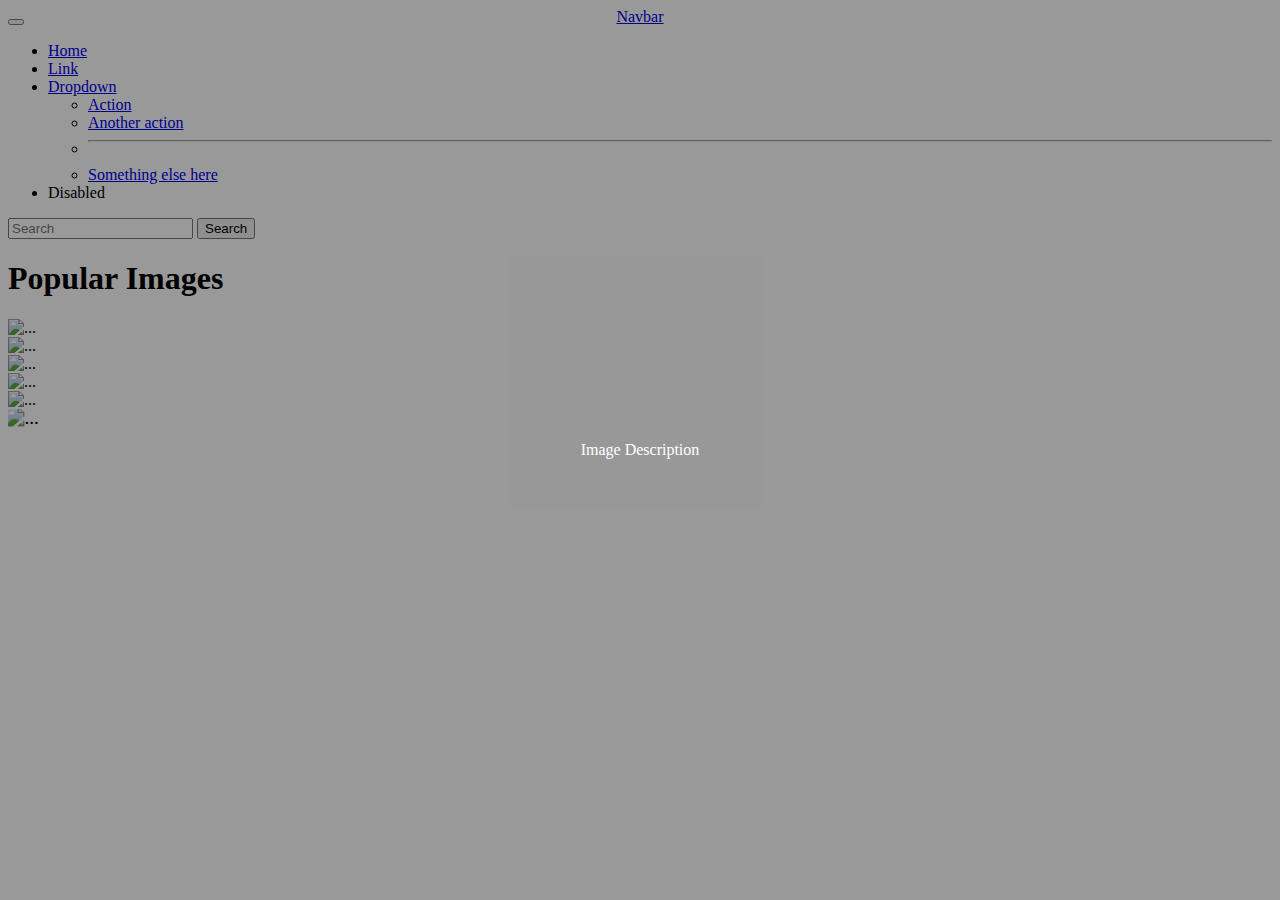
==== gallery.html @ 7b9adb17 "add feature gallery page" ====
<!DOCTYPE html>
<html lang="en">
  <head>
    <meta charset="UTF-8" />
    <meta http-equiv="X-UA-Compatible" content="IE=edge" />
    <meta name="viewport" content="width=device-width, initial-scale=1.0" />
    <title>Gallery Nando | Mini Project 1 FE</title>
    <link href="./assets/style/style.css" rel="stylesheet" />
    <!-- Start Bootstrap CSS -->
    <link
      href="https://cdn.jsdelivr.net/npm/bootstrap@5.3.0-alpha3/dist/css/bootstrap.min.css"
      rel="stylesheet"
      integrity="sha384-KK94CHFLLe+nY2dmCWGMq91rCGa5gtU4mk92HdvYe+M/SXH301p5ILy+dN9+nJOZ"
      crossorigin="anonymous"
    />
    <!-- End Bootstrap CSS -->
  </head>
  <body>
    <section id="navigation">
      <nav class="navbar navbar-expand-lg bg-body-tertiary sticky-top">
        <div class="container-fluid">
          <a class="navbar-brand navbar-brand-centered" href="#">Navbar</a>
          <button
            class="navbar-toggler"
            type="button"
            data-bs-toggle="collapse"
            data-bs-target="#navbarSupportedContent"
            aria-controls="navbarSupportedContent"
            aria-expanded="false"
            aria-label="Toggle navigation"
          >
            <span class="navbar-toggler-icon"></span>
          </button>
          <div class="collapse navbar-collapse" id="navbarSupportedContent">
            <ul class="navbar-nav me-auto mb-2 mb-lg-0">
              <li class="nav-item">
                <a class="nav-link active" aria-current="page" href="#">Home</a>
              </li>
              <li class="nav-item">
                <a class="nav-link" href="#">Link</a>
              </li>
              <li class="nav-item dropdown">
                <a
                  class="nav-link dropdown-toggle"
                  href="#"
                  role="button"
                  data-bs-toggle="dropdown"
                  aria-expanded="false"
                >
                  Dropdown
                </a>
                <ul class="dropdown-menu">
                  <li><a class="dropdown-item" href="#">Action</a></li>
                  <li><a class="dropdown-item" href="#">Another action</a></li>
                  <li><hr class="dropdown-divider" /></li>
                  <li>
                    <a class="dropdown-item" href="#">Something else here</a>
                  </li>
                </ul>
              </li>
              <li class="nav-item">
                <a class="nav-link disabled">Disabled</a>
              </li>
            </ul>
            <form class="d-flex" role="search">
              <input
                class="form-control me-2"
                type="search"
                placeholder="Search"
                aria-label="    Search"
              />
              <button class="btn btn-outline-success" type="submit">
                Search
              </button>
            </form>
          </div>
        </div>
      </nav>
    </section>
    <!-- End Navigation -->
    <section id="popularImages">
      <h1 class="titlePopularImages">Popular Images</h1>
      <div id="wrapperCard" class="d-flex flex-wrap justify-content-center">
        <div class="card" style="width: 28rem">
          <div class="image-container overflow-hidden">
            <img
              src="https://source.unsplash.com/600x600/?robot"
              class="img-fluid"
              alt="..."
            />
            <div class="overlay">
              <div class="text">Image Description</div>
            </div>
          </div>
        </div>
        <div class="card" style="width: 28rem">
          <div class="image-container overflow-hidden">
            <img
              src="https://source.unsplash.com/600x600/?robot"
              class="img-fluid"
              alt="..."
            />
            <div class="overlay">
              <div class="text">Image Description</div>
            </div>
          </div>
        </div>
        <div class="card" style="width: 28rem">
          <div class="image-container overflow-hidden">
            <img
              src="https://source.unsplash.com/600x600/?robot"
              class="img-fluid"
              alt="..."
            />
            <div class="overlay">
              <div class="text">Image Description</div>
            </div>
          </div>
        </div>
        <div class="card" style="width: 28rem">
          <div class="image-container overflow-hidden">
            <img
              src="https://source.unsplash.com/600x600/?robot"
              class="img-fluid"
              alt="..."
            />
            <div class="overlay">
              <div class="text">Image Description</div>
            </div>
          </div>
        </div>
        <div class="card" style="width: 28rem">
          <div class="image-container overflow-hidden">
            <img
              src="https://source.unsplash.com/600x600/?robot"
              class="img-fluid"
              alt="..."
            />
            <div class="overlay">
              <div class="text">Image Description</div>
            </div>
          </div>
        </div>
        <div class="card" style="width: 28rem">
          <div class="image-container overflow-hidden">
            <img
              src="https://source.unsplash.com/600x600/?robot"
              class="img-fluid"
              alt="..."
            />
            <div class="overlay">
              <div class="text">Image Description</div>
            </div>
          </div>
        </div>
      </div>
    </section>

    <!-- Start Bootstrap JS -->
    <script
      src="https://cdn.jsdelivr.net/npm/bootstrap@5.3.0-alpha3/dist/js/bootstrap.bundle.min.js"
      integrity="sha384-ENjdO4Dr2bkBIFxQpeoTz1HIcje39Wm4jDKdf19U8gI4ddQ3GYNS7NTKfAdVQSZe"
      crossorigin="anonymous"
    ></script>
    <!-- End Bootstrap JS -->
  </body>
</html>
---- assets/style/style.css ----
.parallaxHeader {
  height: 200px;
  padding: 48px;
  background-attachment: fixed;
  background-position: center;
  background-repeat: no-repeat;
  background-size: cover;
  /* background-image: url(https://source.unsplash.com/1920x300/?blurpink); */
  background-color: #f7e1e4;
  text-align: center;
}

.titleParallaxHeader,
.searchParallaxHeader {
  margin: auto;
  height: 61px;
}

.overlay {
  background-color: black;
  opacity: 0.5;
  height: 100%;
  width: 100%;
  position: absolute;
}

#Banner .carousel-inner {
  height: 45vh;
  margin: auto;
  width: 100%;
}

div#carouselControl {
  position: relative;
}

.carousel-overlay {
  position: absolute;
  top: 0;
  left: 0;
  width: 100%;
  height: 100%;
  color: #fff;
  background-color: rgba(0, 0, 0, 0.5);
}

.carousel-overlay-content {
  position: absolute;
  top: 50%;
  left: 50%;
  transform: translate(-50%, -50%);
  color: #fff;
  text-align: center;
}

.navbar-brand-centered {
  position: absolute;
  left: 50%;
  transform: translateX(-50%);
}

.image-container {
  overflow: hidden;
  transition: transform 0.3s;
}

.image-container img {
  transition: transform 0.5s;
}

.image-container:hover img {
  transform: scale(1.2);
}

.overlay {
  position: absolute;
  top: 0;
  left: 0;
  width: 100%;
  height: 100%;
  background-color: rgba(0, 0, 0, 0.5);
  opacity: 0;
  transition: opacity 0.3s;
}

.overlay:hover {
  opacity: 0.8;
}

.text {
  position: absolute;
  top: 50%;
  left: 50%;
  transform: translate(-50%, -50%);
  color: #fff;
  font-size: 16px;
  text-align: bottom;
}
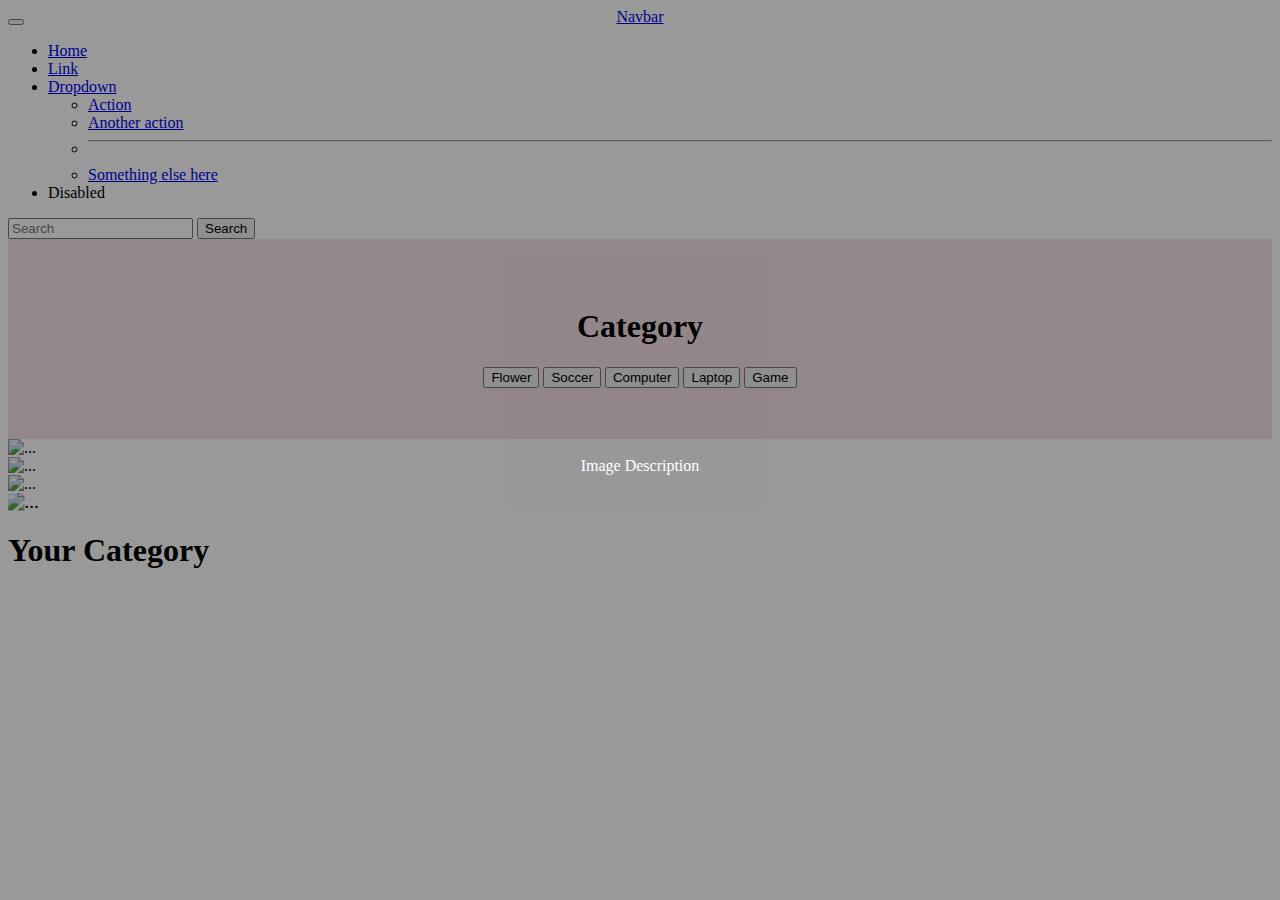
==== commit 3caf0230: "add feature search on index.html" ====
--- a/gallery.html
+++ b/gallery.html
@@ -16,6 +16,7 @@
     <!-- End Bootstrap CSS -->
   </head>
   <body>
+    <!-- Start Navigation -->
     <section id="navigation">
       <nav class="navbar navbar-expand-lg bg-body-tertiary sticky-top">
         <div class="container-fluid">
@@ -78,80 +79,91 @@
       </nav>
     </section>
     <!-- End Navigation -->
-    <section id="popularImages">
-      <h1 class="titlePopularImages">Popular Images</h1>
-      <div id="wrapperCard" class="d-flex flex-wrap justify-content-center">
-        <div class="card" style="width: 28rem">
-          <div class="image-container overflow-hidden">
-            <img
-              src="https://source.unsplash.com/600x600/?robot"
-              class="img-fluid"
-              alt="..."
-            />
-            <div class="overlay">
-              <div class="text">Image Description</div>
+
+    <!-- Start Gallery Images -->
+    <section id="search">
+      <div class="parallaxHeader">
+        <div class="titleParallaxHeader">
+          <h1>Category</h1>
+          <div class="container-fluid">
+            <button id="flower" class="btn btn-dark" onclick="categoryButton()">
+              Flower
+            </button>
+            <button id="soccer" class="btn btn-dark">Soccer</button>
+            <button id="computer" class="btn btn-dark">Computer</button>
+            <button id="laptop" class="btn btn-dark">Laptop</button>
+            <button id="game" class="btn btn-dark">Game</button>
+          </div>
+        </div>
+        <div class="searchParallaxHeader"></div>
+      </div>
+    </section>
+
+    <!-- Start Popular Images -->
+    <section id="popularImages" class="m-3">
+      <div class="container-fluid">
+        <div
+          id="wrapperCard"
+          class="d-flex flex-wrap justify-content-center p-10"
+        >
+          <div class="card" style="width: 28rem">
+            <div class="image-container overflow-hidden">
+              <img
+                src="https://source.unsplash.com/600x600/?soccer"
+                class="img-fluid"
+                alt="..."
+              />
+              <div class="overlay">
+                <p class="text">Image Description</p>
+              </div>
+            </div>
+          </div>
+          <div class="card" style="width: 28rem">
+            <div class="image-container overflow-hidden">
+              <img
+                src="https://source.unsplash.com/600x600/?flower"
+                class="img-fluid"
+                alt="..."
+              />
+              <div class="overlay">
+                <p class="text">Image Description</p>
+              </div>
+            </div>
+          </div>
+          <div class="card" style="width: 28rem">
+            <div class="image-container overflow-hidden">
+              <img
+                src="https://source.unsplash.com/600x600/?computer"
+                class="img-fluid"
+                alt="..."
+              />
+              <div class="overlay">
+                <p class="text">Image Description</p>
+              </div>
+            </div>
+          </div>
+          <div class="card" style="width: 28rem">
+            <div class="image-container overflow-hidden">
+              <img
+                src="https://source.unsplash.com/600x600/?laptop"
+                class="img-fluid"
+                alt="..."
+              />
+              <div class="overlay">
+                <p class="text">Image Description</p>
+              </div>
             </div>
           </div>
         </div>
-        <div class="card" style="width: 28rem">
-          <div class="image-container overflow-hidden">
-            <img
-              src="https://source.unsplash.com/600x600/?robot"
-              class="img-fluid"
-              alt="..."
-            />
-            <div class="overlay">
-              <div class="text">Image Description</div>
-            </div>
-          </div>
+      </div>
+    </section>
+    <!-- End Popular Images -->
+
+    <section id="sectionCategory">
+      <div class="container-fluid justify-content-center text-center">
+        <h1>Your Category</h1>
+        <div class="border"></div>
         </div>
-        <div class="card" style="width: 28rem">
-          <div class="image-container overflow-hidden">
-            <img
-              src="https://source.unsplash.com/600x600/?robot"
-              class="img-fluid"
-              alt="..."
-            />
-            <div class="overlay">
-              <div class="text">Image Description</div>
-            </div>
-          </div>
-        </div>
-        <div class="card" style="width: 28rem">
-          <div class="image-container overflow-hidden">
-            <img
-              src="https://source.unsplash.com/600x600/?robot"
-              class="img-fluid"
-              alt="..."
-            />
-            <div class="overlay">
-              <div class="text">Image Description</div>
-            </div>
-          </div>
-        </div>
-        <div class="card" style="width: 28rem">
-          <div class="image-container overflow-hidden">
-            <img
-              src="https://source.unsplash.com/600x600/?robot"
-              class="img-fluid"
-              alt="..."
-            />
-            <div class="overlay">
-              <div class="text">Image Description</div>
-            </div>
-          </div>
-        </div>
-        <div class="card" style="width: 28rem">
-          <div class="image-container overflow-hidden">
-            <img
-              src="https://source.unsplash.com/600x600/?robot"
-              class="img-fluid"
-              alt="..."
-            />
-            <div class="overlay">
-              <div class="text">Image Description</div>
-            </div>
-          </div>
         </div>
       </div>
     </section>
@@ -162,6 +174,7 @@
       integrity="sha384-ENjdO4Dr2bkBIFxQpeoTz1HIcje39Wm4jDKdf19U8gI4ddQ3GYNS7NTKfAdVQSZe"
       crossorigin="anonymous"
     ></script>
+    <script src="./assets/js/scripts.js"></script>
     <!-- End Bootstrap JS -->
   </body>
 </html>
--- a/assets/style/style.css
+++ b/assets/style/style.css
@@ -1,3 +1,7 @@
+* {
+  box-sizing: border-box;
+}
+
 .parallaxHeader {
   height: 200px;
   padding: 48px;
@@ -96,3 +100,7 @@
   font-size: 16px;
   text-align: bottom;
 }
+
+.container-fluid h1 {
+  margin-bottom: 24px;
+}
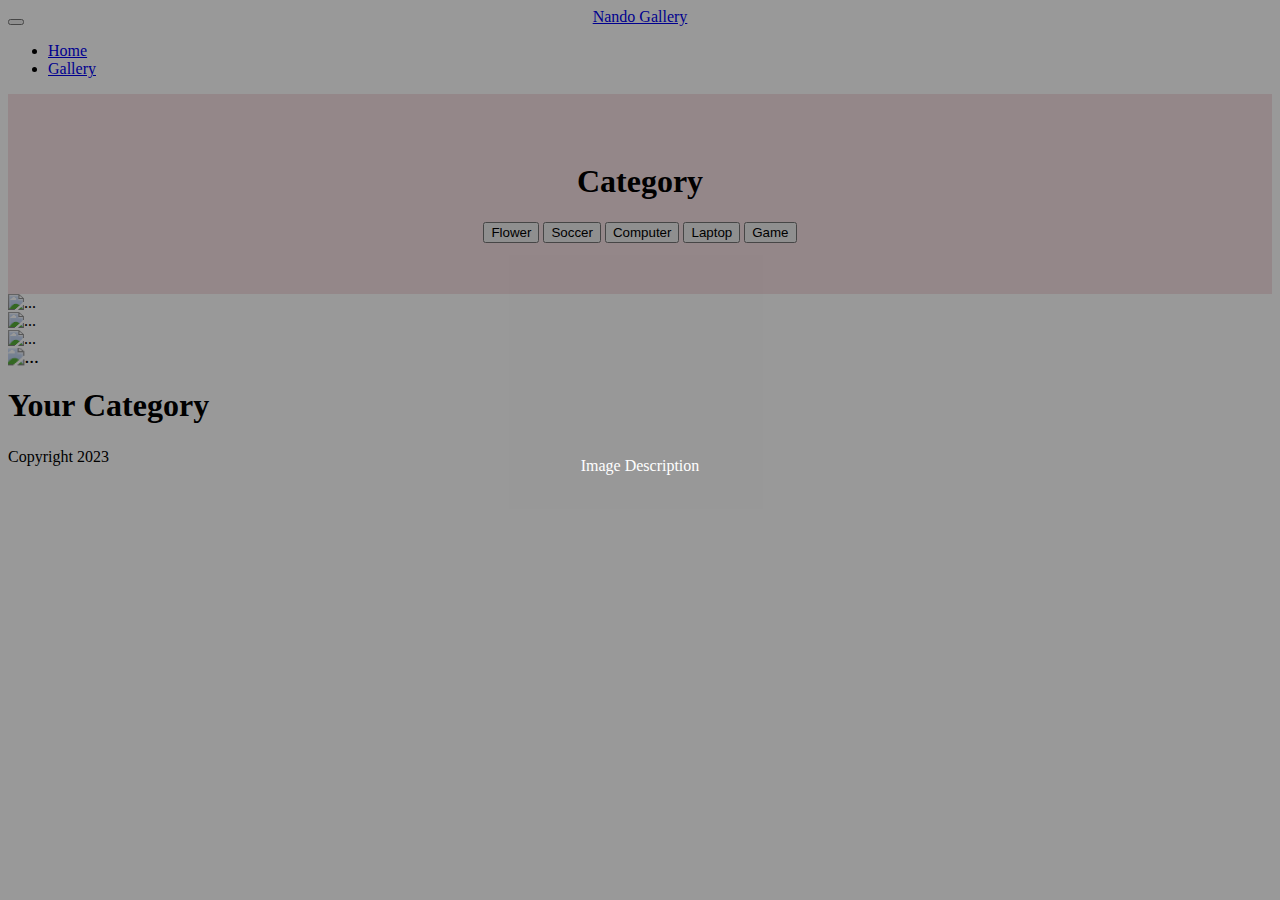
==== commit 69f2d285: "add @media responsive 768px" ====
--- a/gallery.html
+++ b/gallery.html
@@ -18,9 +18,13 @@
   <body>
     <!-- Start Navigation -->
     <section id="navigation">
-      <nav class="navbar navbar-expand-lg bg-body-tertiary sticky-top">
+      <nav
+        class="navbar navbar-expand-lg bg-body-tertiary sticky-top shadow-lg"
+      >
         <div class="container-fluid">
-          <a class="navbar-brand navbar-brand-centered" href="#">Navbar</a>
+          <a class="navbar-brand navbar-brand-centered fw-bold" href="#"
+            >Nando Gallery</a
+          >
           <button
             class="navbar-toggler"
             type="button"
@@ -35,45 +39,14 @@
           <div class="collapse navbar-collapse" id="navbarSupportedContent">
             <ul class="navbar-nav me-auto mb-2 mb-lg-0">
               <li class="nav-item">
-                <a class="nav-link active" aria-current="page" href="#">Home</a>
+                <a class="nav-link" aria-current="page" href="/">Home</a>
               </li>
               <li class="nav-item">
-                <a class="nav-link" href="#">Link</a>
-              </li>
-              <li class="nav-item dropdown">
-                <a
-                  class="nav-link dropdown-toggle"
-                  href="#"
-                  role="button"
-                  data-bs-toggle="dropdown"
-                  aria-expanded="false"
+                <a class="nav-link active fw-semibold" href="./gallery.html"
+                  >Gallery</a
                 >
-                  Dropdown
-                </a>
-                <ul class="dropdown-menu">
-                  <li><a class="dropdown-item" href="#">Action</a></li>
-                  <li><a class="dropdown-item" href="#">Another action</a></li>
-                  <li><hr class="dropdown-divider" /></li>
-                  <li>
-                    <a class="dropdown-item" href="#">Something else here</a>
-                  </li>
-                </ul>
-              </li>
-              <li class="nav-item">
-                <a class="nav-link disabled">Disabled</a>
               </li>
             </ul>
-            <form class="d-flex" role="search">
-              <input
-                class="form-control me-2"
-                type="search"
-                placeholder="Search"
-                aria-label="    Search"
-              />
-              <button class="btn btn-outline-success" type="submit">
-                Search
-              </button>
-            </form>
           </div>
         </div>
       </nav>
@@ -86,9 +59,7 @@
         <div class="titleParallaxHeader">
           <h1>Category</h1>
           <div class="container-fluid">
-            <button id="flower" class="btn btn-dark" onclick="categoryButton()">
-              Flower
-            </button>
+            <button id="flower" class="btn btn-dark">Flower</button>
             <button id="soccer" class="btn btn-dark">Soccer</button>
             <button id="computer" class="btn btn-dark">Computer</button>
             <button id="laptop" class="btn btn-dark">Laptop</button>
@@ -162,12 +133,16 @@
     <section id="sectionCategory">
       <div class="container-fluid justify-content-center text-center">
         <h1>Your Category</h1>
-        <div class="border"></div>
-        </div>
-        </div>
+        <div
+          class="d-flex flex-wrap justify-content-center p-10"
+          id="showCategory"
+        ></div>
       </div>
     </section>
 
+    <footer class="bg-body-tertiary text-center text-lg-start">
+      Copyright 2023
+    </footer>
     <!-- Start Bootstrap JS -->
     <script
       src="https://cdn.jsdelivr.net/npm/bootstrap@5.3.0-alpha3/dist/js/bootstrap.bundle.min.js"
--- a/assets/style/style.css
+++ b/assets/style/style.css
@@ -104,3 +104,23 @@
 .container-fluid h1 {
   margin-bottom: 24px;
 }
+
+@media screen and (max-width: 768px) {
+  .parallaxHeader {
+    height: 20vh;
+    padding: 24px;
+  }
+  .titleParallaxHeader,
+  .searchParallaxHeader {
+    height: 30px;
+  }
+  .container-fluid h1 {
+    margin-bottom: 12px;
+  }
+  .carousel-inner {
+    height: 30vh;
+  }
+  .carousel-overlay-content {
+    font-size: 12px;
+  }
+}
